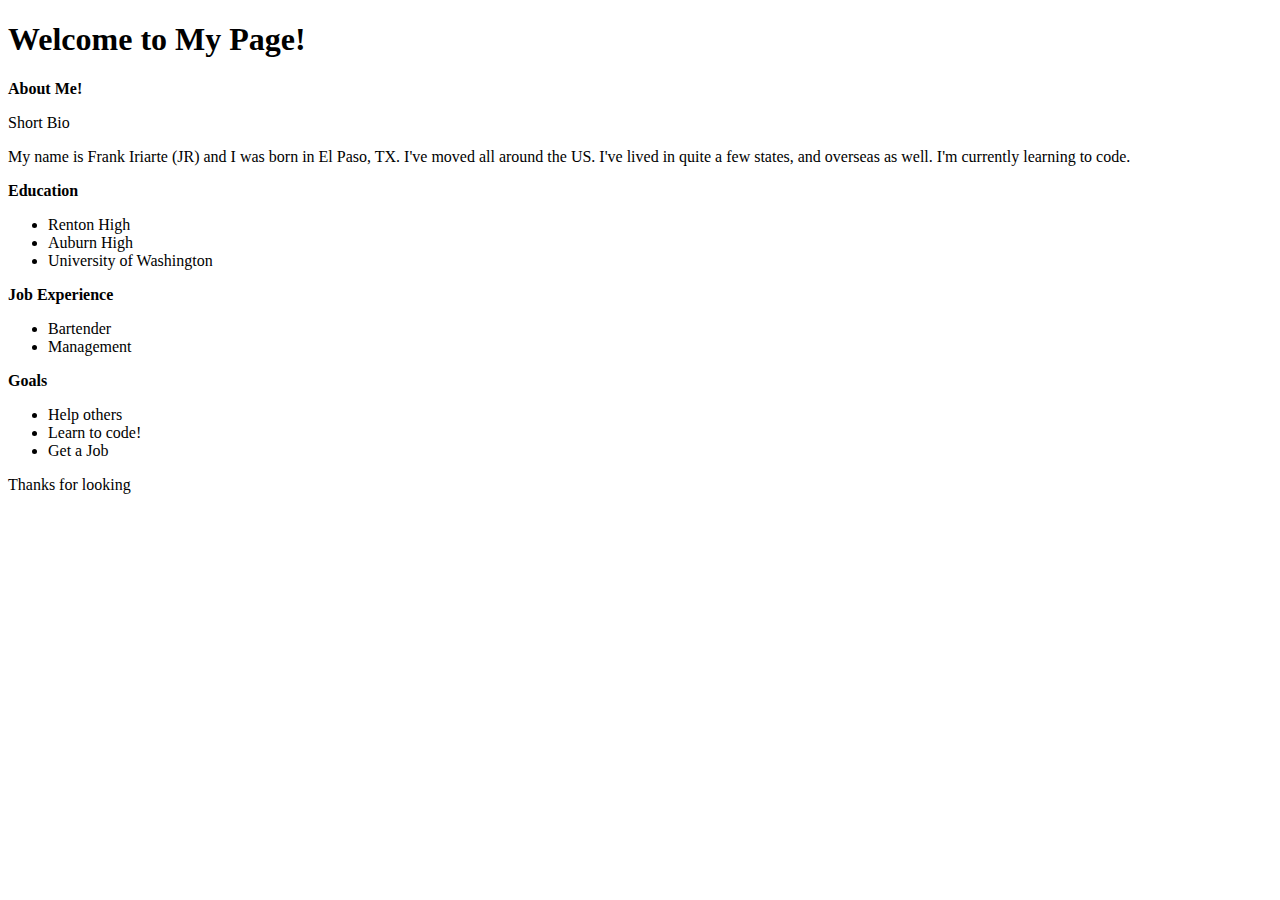
==== index.html @ 29dba76d ".js is updated besides last question. i need to see if console.log needs to be added to the yes stat" ====
<!DOCTYPE html>
<html>
<head>
  <title>Lab 2</title>
</head>
<h1>Welcome to My Page!</h1>
<body>
  <article>
    <section><strong>About Me!</strong>
      <p>Short Bio</p>
      <p>My name is Frank Iriarte (JR) and I was born in El Paso, TX. I've moved all around the US. I've lived in quite a few states, and overseas as well. I'm currently learning to code.</p>
    </section>
      <section><strong>Education</strong>
        <ul>
          <li>Renton High</li>
          <li>Auburn High</li>
          <li>University of Washington</li>
        </ul>
      </section>
      <section><strong>Job Experience</strong>
        <ul>
          <li>Bartender</li>
          <li>Management</li>
      </ul>
      </section>
      <section><strong>Goals</strong>
        <ul>
          <li>Help others</dt>
          <li>Learn to code!</li>
          <li>Get a Job</li>
      </ul>
      </section>
  </article>
  <script src="app.js" type="text/javascript"></script>
</body>
<footer>Thanks for looking
</footer>
</html>
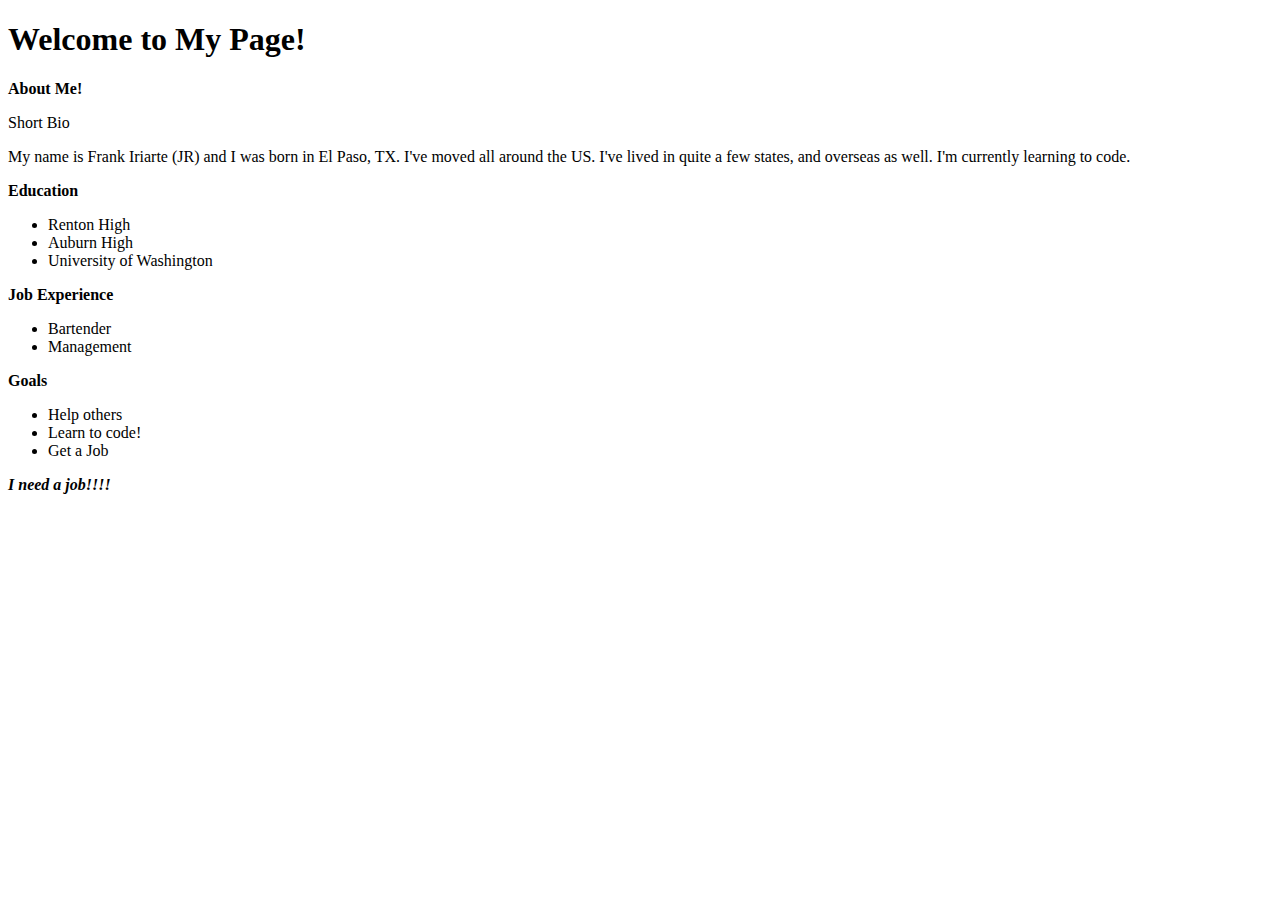
==== commit 1d81b1c8: "fixed last question to save variable for 6th question on YES answer. html is up to date with new foo" ====
--- a/index.html
+++ b/index.html
@@ -33,6 +33,6 @@
   </article>
   <script src="app.js" type="text/javascript"></script>
 </body>
-<footer>Thanks for looking
+<footer><em><strong>I need a job!!!!</strong></em>
 </footer>
 </html>
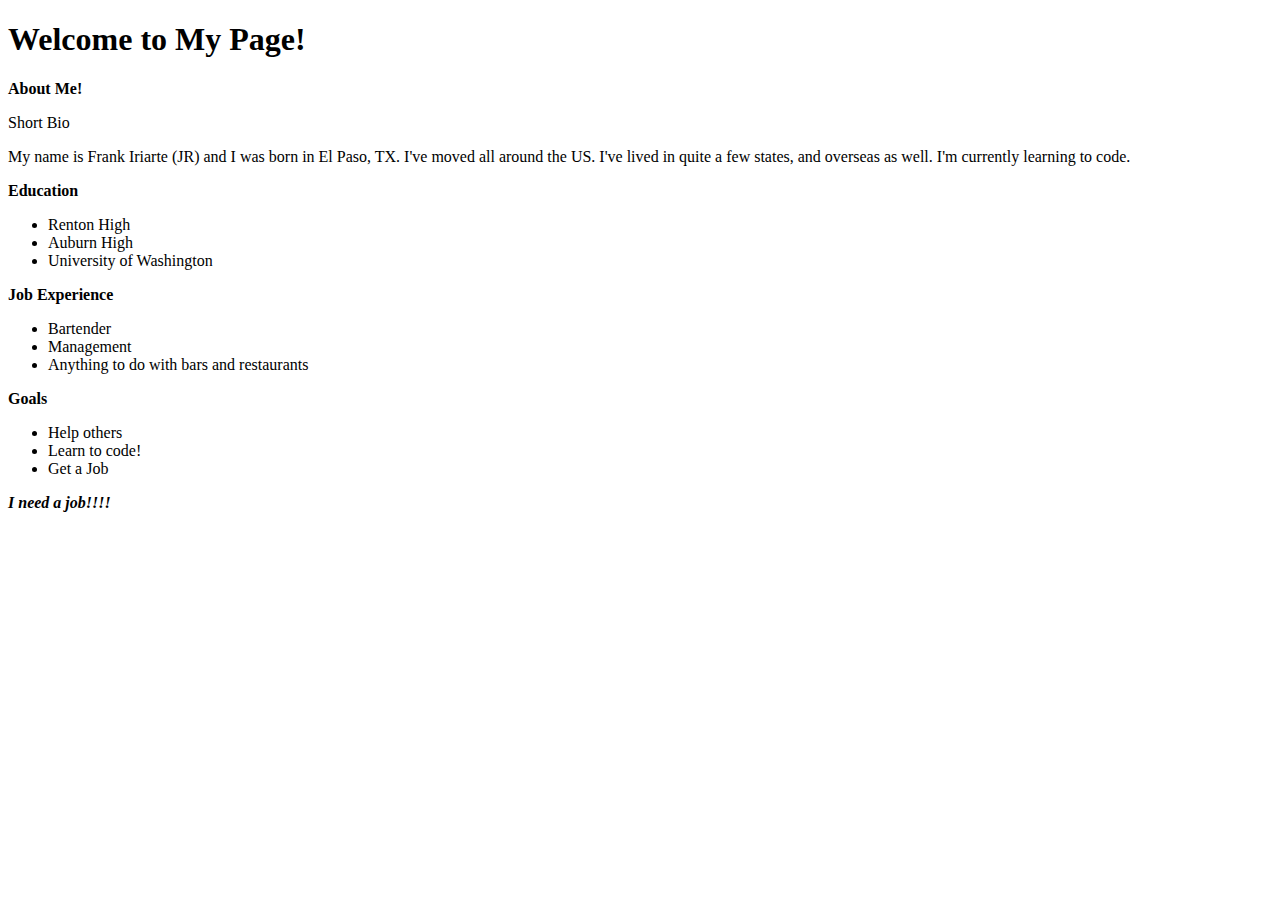
==== commit 2c76b0c6: "fixed typos in javascript complement to compliment. changed answer in console log. index was changed" ====
--- a/index.html
+++ b/index.html
@@ -21,6 +21,7 @@
         <ul>
           <li>Bartender</li>
           <li>Management</li>
+          <li>Anything to do with bars and restaurants</li>
       </ul>
       </section>
       <section><strong>Goals</strong>
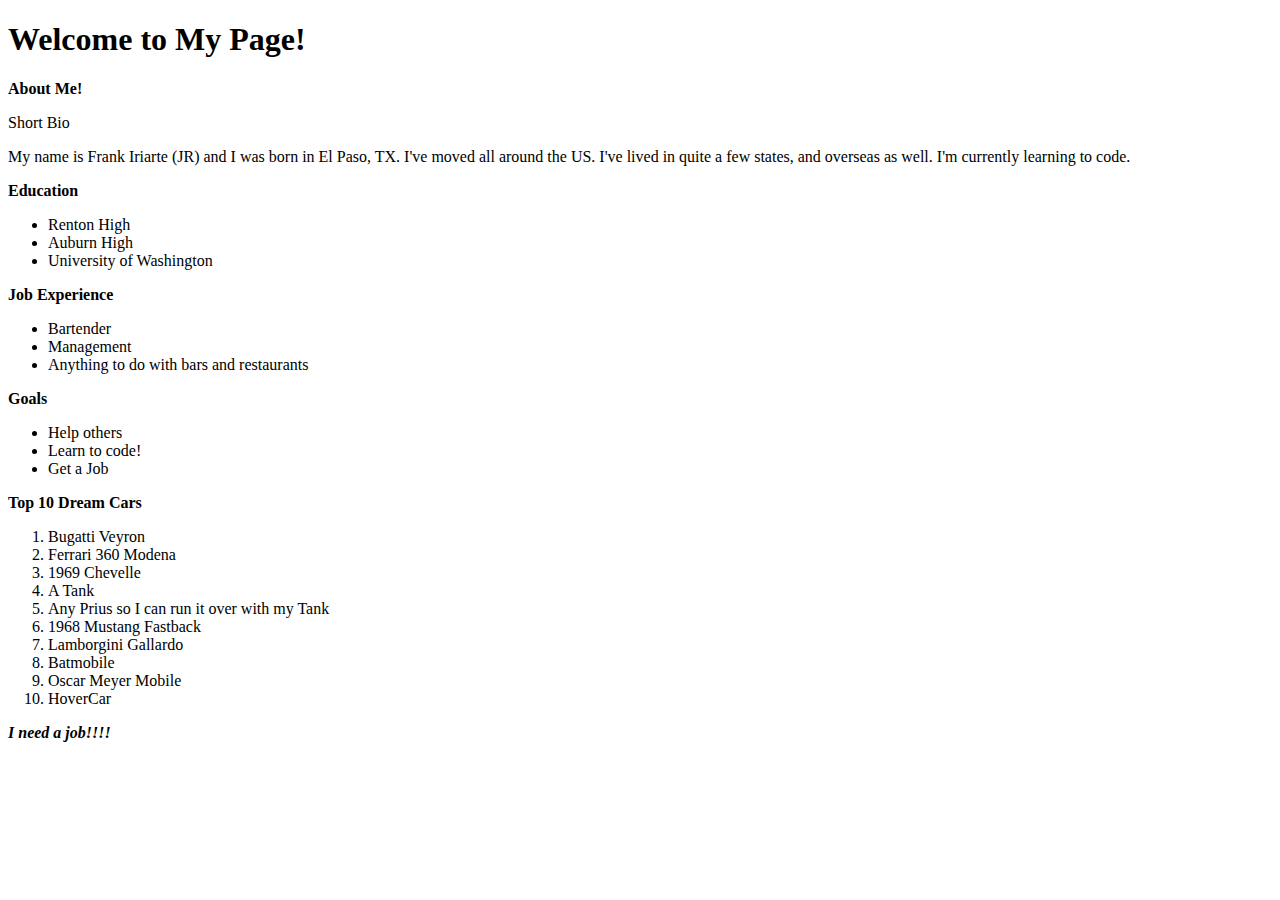
==== commit 05936cde: "added top 10 ol, still need CSS files" ====
--- a/index.html
+++ b/index.html
@@ -31,6 +31,20 @@
           <li>Get a Job</li>
       </ul>
       </section>
+      <section><strong>Top 10 Dream Cars</strong>
+        <ol>
+          <li>Bugatti Veyron</li>
+          <li>Ferrari 360 Modena</li>
+          <li>1969 Chevelle</li>
+          <li>A Tank</li>
+          <li>Any Prius so I can run it over with my Tank</li>
+          <li>1968 Mustang Fastback</li>
+          <li>Lamborgini Gallardo</li>
+          <li>Batmobile</li>
+          <li>Oscar Meyer Mobile</li>
+          <li>HoverCar</li>
+        </ol>
+      </section>
   </article>
   <script src="app.js" type="text/javascript"></script>
 </body>
